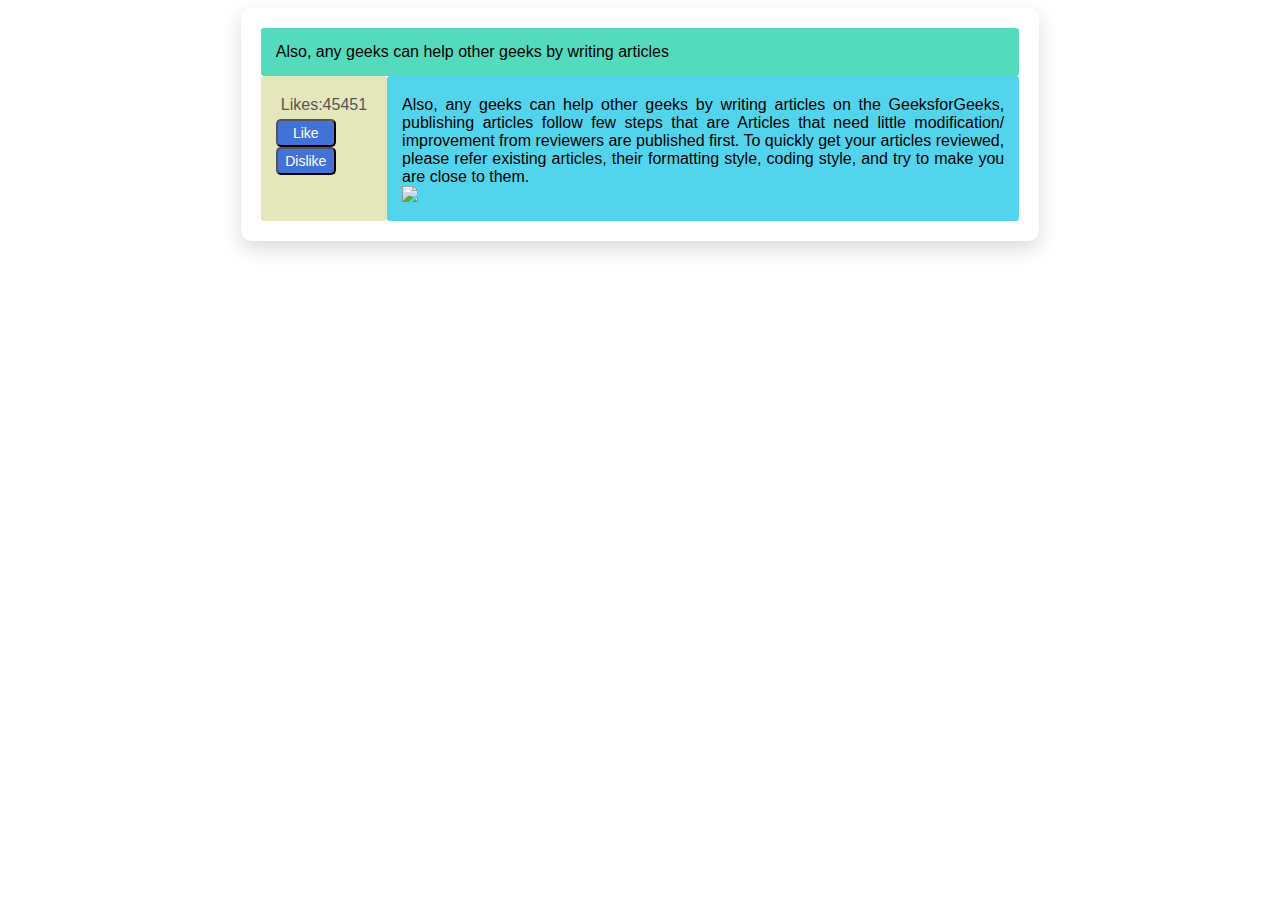
==== pyScripts/redditButtonSample.html @ 5e86b413 "Made some desgin changes on the index page" ====
<!DOCTYPE html>
<html>
<head>
<title>Page Title</title>

<style>

    .font-poppins {
        font-family: "Georgia", "Arial", "Helvetica Neue", sans-serif;
    }
    .wrapper {
        
            margin: 0 auto;
            background: #fff;
            border-radius: 10px;
            box-shadow: 0px 8px 20px 0px rgba(0, 0, 0, 0.15);
            border-radius: 10px;
            background: #fff;
            width : 60%;
            padding: 20px;

        }

        .btn{
            border-radius: 5px;
            line-height: 20px;
            width: 60px;
            padding:2px;
            transition: all 0.4s ease;
            cursor: pointer;
            font-size: 14px;
            color: #fff;
            font-family: "Poppins", "Arial", "Helvetica Neue", sans-serif;
        }

            
        .btn{
            background: #4272d7;
        }
        .btn:hover {
            background: #2859c5;
        }
        
    .container .box {
        border-radius: 10px; 
                    width:100%; 
                    /* margin:50px;  */
                    display:table; 
    }  
    .container .box .box-row { 
                display:table-row; 
            }
    .container .box .box-cell {
        border-radius: 3px;
        display:table-cell; 
        /* width:50%;  */
        padding:15px; 
    }
    .container .box .box-cell.box1 { 
                background:rgb(228, 231, 187); 
                color:white; 
                text-align:justify;
                margin: 5px;
                width: 10%; 
    }
    .container .box .box-cell.box2 { 
        /* margin: 10px; */
        background:rgb(82, 213, 236); 
        text-align:justify; 
    }
    .container .box .box-cell.box3 { 
        /* margin: 10px; */
      
        background:rgb(84, 219, 190); 
        text-align:justify; 
        
    }
    .label {
            font-size: 16px;
            color: #555;
            text-transform: capitalize;
            display: block;
            margin: 5px;
    }


</style>

</head>
<body>
    <div class="page-wrapper font-poppins"> 
        <div class="wrapper wrapper--w680">
            <div class="container"> 
                    <div class="box"> 
                            <div class="box-cell box3"> 
                                    Also, any geeks can help other geeks by writing articles 
                            </div>
                        <div class="box-row"> 
                        <form method="POST" action=like.py>
                            <input type = "hidden" name = "pname" value = \"%s\"></input>
                            
                            <div class="box-cell box1"> 
                                    <label class="label">Likes:45451</label>
                                    <button class="btn" type="submit" name="likeBtn" value="like">Like</button>
                                    <br>
                                    <button class="btn" type="submit" name="disbtn" value="dislike">Dislike</button>    
                            </div> 
                            <div class="box-cell box2"> 
                                Also, any geeks can help other geeks by writing articles 
                                on the GeeksforGeeks, publishing articles follow few  
                                steps that are Articles that need little modification/ 
                                improvement from reviewers are published first. To  
                                quickly get your articles reviewed, please refer 
                                existing articles, their formatting style, coding  
                                style, and try to make you are close to them.
                                <br>
                                <img src="https://i.redd.it/ewl62b252vp21.png" width="80%" >   
                            </div>


                        </div> 
                    </form>
                    </div> 
            </div>
        </div>   
    </div> 


</body>
</html>
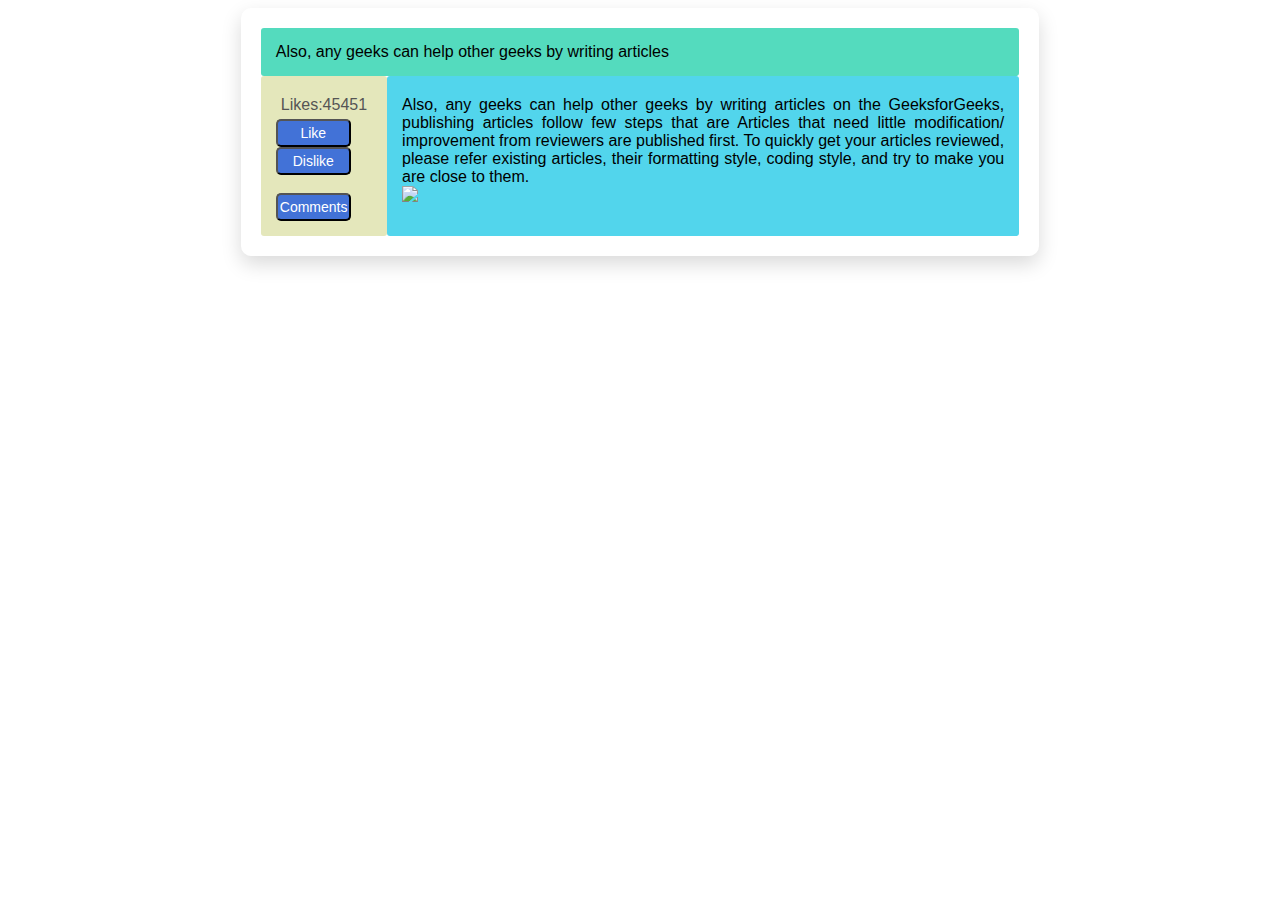
==== commit d6e630d7: "added few things" ====
--- a/pyScripts/redditButtonSample.html
+++ b/pyScripts/redditButtonSample.html
@@ -24,7 +24,7 @@
         .btn{
             border-radius: 5px;
             line-height: 20px;
-            width: 60px;
+            width: 75px;
             padding:2px;
             transition: all 0.4s ease;
             cursor: pointer;
@@ -88,42 +88,44 @@
 
 </head>
 <body>
-    <div class="page-wrapper font-poppins"> 
-        <div class="wrapper wrapper--w680">
-            <div class="container"> 
-                    <div class="box"> 
-                            <div class="box-cell box3"> 
+<div class="page-wrapper font-poppins"> 
+    <div class="wrapper wrapper--w680">
+        <div class="container"> 
+            <div class="box"> 
+                <div class="box-cell box3"> 
                                     Also, any geeks can help other geeks by writing articles 
-                            </div>
-                        <div class="box-row"> 
-                        <form method="POST" action=like.py>
-                            <input type = "hidden" name = "pname" value = \"%s\"></input>
-                            
-                            <div class="box-cell box1"> 
-                                    <label class="label">Likes:45451</label>
-                                    <button class="btn" type="submit" name="likeBtn" value="like">Like</button>
-                                    <br>
-                                    <button class="btn" type="submit" name="disbtn" value="dislike">Dislike</button>    
-                            </div> 
-                            <div class="box-cell box2"> 
-                                Also, any geeks can help other geeks by writing articles 
-                                on the GeeksforGeeks, publishing articles follow few  
-                                steps that are Articles that need little modification/ 
-                                improvement from reviewers are published first. To  
-                                quickly get your articles reviewed, please refer 
-                                existing articles, their formatting style, coding  
-                                style, and try to make you are close to them.
+                </div>
+                <div class="box-row"> 
+                    <form method="POST" action=like.py>
+                        <input type = "hidden" name = "pname" value = \"%s\"></input>
+                        
+                        <div class="box-cell box1"> 
+                                <label class="label">Likes:45451</label>
+                                <button class="btn" type="submit" name="likeBtn" value="like">Like</button>
                                 <br>
-                                <img src="https://i.redd.it/ewl62b252vp21.png" width="80%" >   
-                            </div>
-
+                                <button class="btn" type="submit" name="disbtn" value="dislike">Dislike</button>
+                                <br>
+                                <br>
+                                <button class="btn" type="submit" name="cmbtn" value="comment">Comments</button>
 
                         </div> 
+                        <div class="box-cell box2"> 
+                            Also, any geeks can help other geeks by writing articles 
+                            on the GeeksforGeeks, publishing articles follow few  
+                            steps that are Articles that need little modification/ 
+                            improvement from reviewers are published first. To  
+                            quickly get your articles reviewed, please refer 
+                            existing articles, their formatting style, coding  
+                            style, and try to make you are close to them.
+                            <br>
+                            <img src="https://i.redd.it/ewl62b252vp21.png" width="80\%" >   
+                        </div>
                     </form>
-                    </div> 
-            </div>
-        </div>   
-    </div> 
+                </div>                 
+            </div> 
+        </div>
+    </div>   
+</div> 
 
 
 </body>
